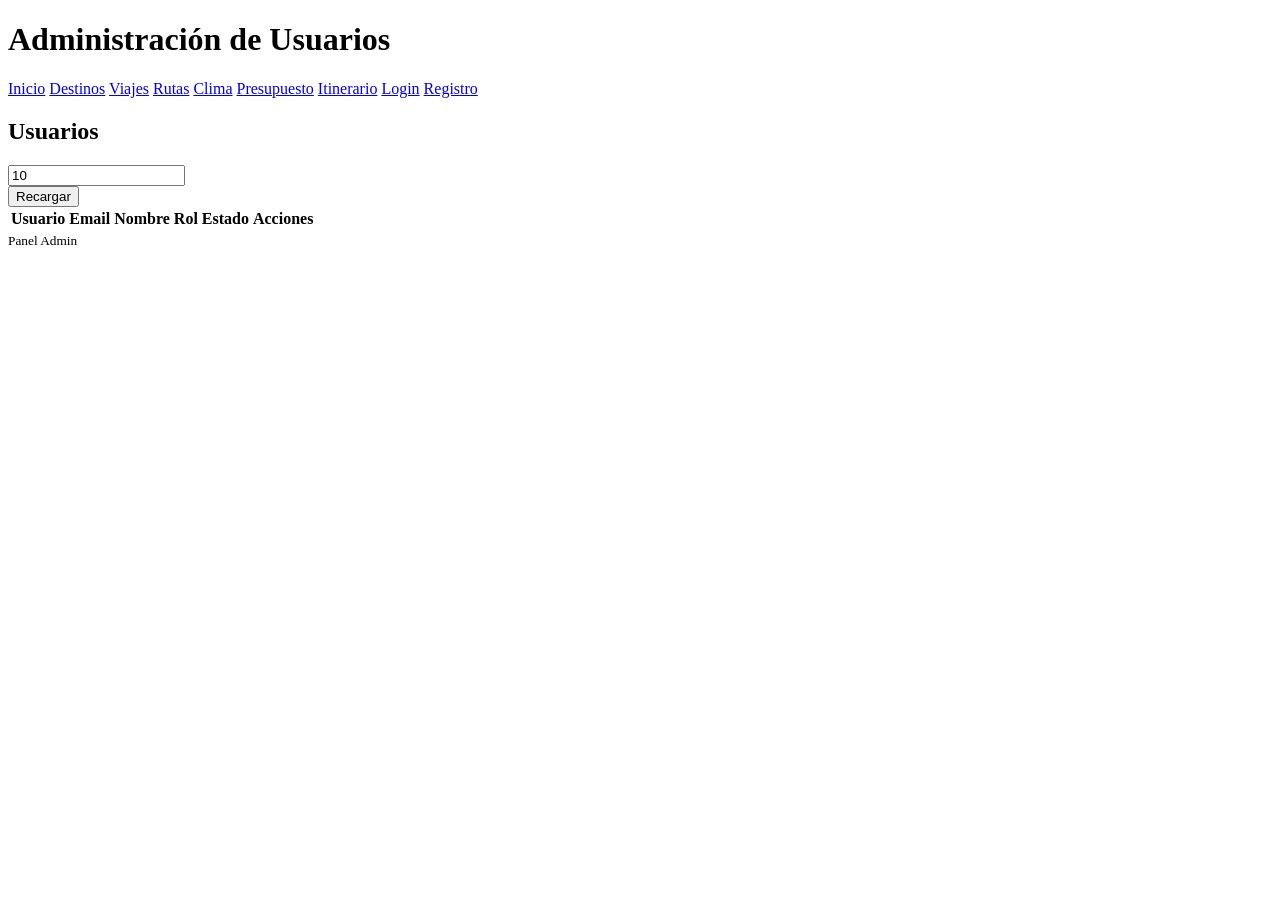
==== src/views/admin/users.html @ a4001124 "first commit" ====
<!doctype html>
<html lang="es">
<head>
  <meta charset="utf-8" />
  <meta name="viewport" content="width=device-width,initial-scale=1" />
  <title>Admin - Usuarios</title>
  <link rel="stylesheet" href="/assets/css/style.css" />
</head>
<body>
  <header class="site-header">
    <h1>Administración de Usuarios</h1>
    <nav>
      <a href="/">Inicio</a>
      <a href="/destinations">Destinos</a>
      <a href="/trips">Viajes</a>
      <a href="/routes">Rutas</a>
      <a href="/weather">Clima</a>
      <a href="/budget">Presupuesto</a>
      <a href="/itinerary">Itinerario</a>
      <a href="/auth/login">Login</a>
      <a href="/auth/register">Registro</a>
      <span id="userArea"></span>
    </nav>
  </header>

  <main class="container">
    <section class="card">
      <h2>Usuarios</h2>
      <div class="row g-2">
        <div class="col-md-3"><input id="pageSize" type="number" min="1" value="10" /></div>
        <div class="col-md-3"><button id="reloadBtn">Recargar</button></div>
      </div>
      <div class="table-responsive">
        <table class="table" id="usersTable">
          <thead>
            <tr>
              <th>Usuario</th>
              <th>Email</th>
              <th>Nombre</th>
              <th>Rol</th>
              <th>Estado</th>
              <th>Acciones</th>
            </tr>
          </thead>
          <tbody></tbody>
        </table>
      </div>
    </section>

    <section class="card" id="userDetailSection" style="display:none;">
      <h2>Detalle de usuario</h2>
      <div id="userDetail"></div>
      <div class="row g-2">
        <div class="col-md-4">
          <label>Rol
            <select id="editRole">
              <option value="REGISTERED">REGISTERED</option>
              <option value="ADMIN">ADMIN</option>
            </select>
          </label>
        </div>
        <div class="col-md-4">
          <label>Estado
            <select id="editStatus">
              <option value="ACTIVE">ACTIVE</option>
              <option value="DEACTIVATED">DEACTIVATED</option>
            </select>
          </label>
        </div>
        <div class="col-md-4">
          <button id="saveUserBtn">Guardar cambios</button>
        </div>
      </div>
    </section>
  </main>

  <footer class="site-footer"><small>Panel Admin</small></footer>

  <script src="/assets/js/layout.js"></script>
  <script src="/assets/js/auth-api.js"></script>
  <script src="/assets/js/admin-users.js"></script>
</body>
</html>
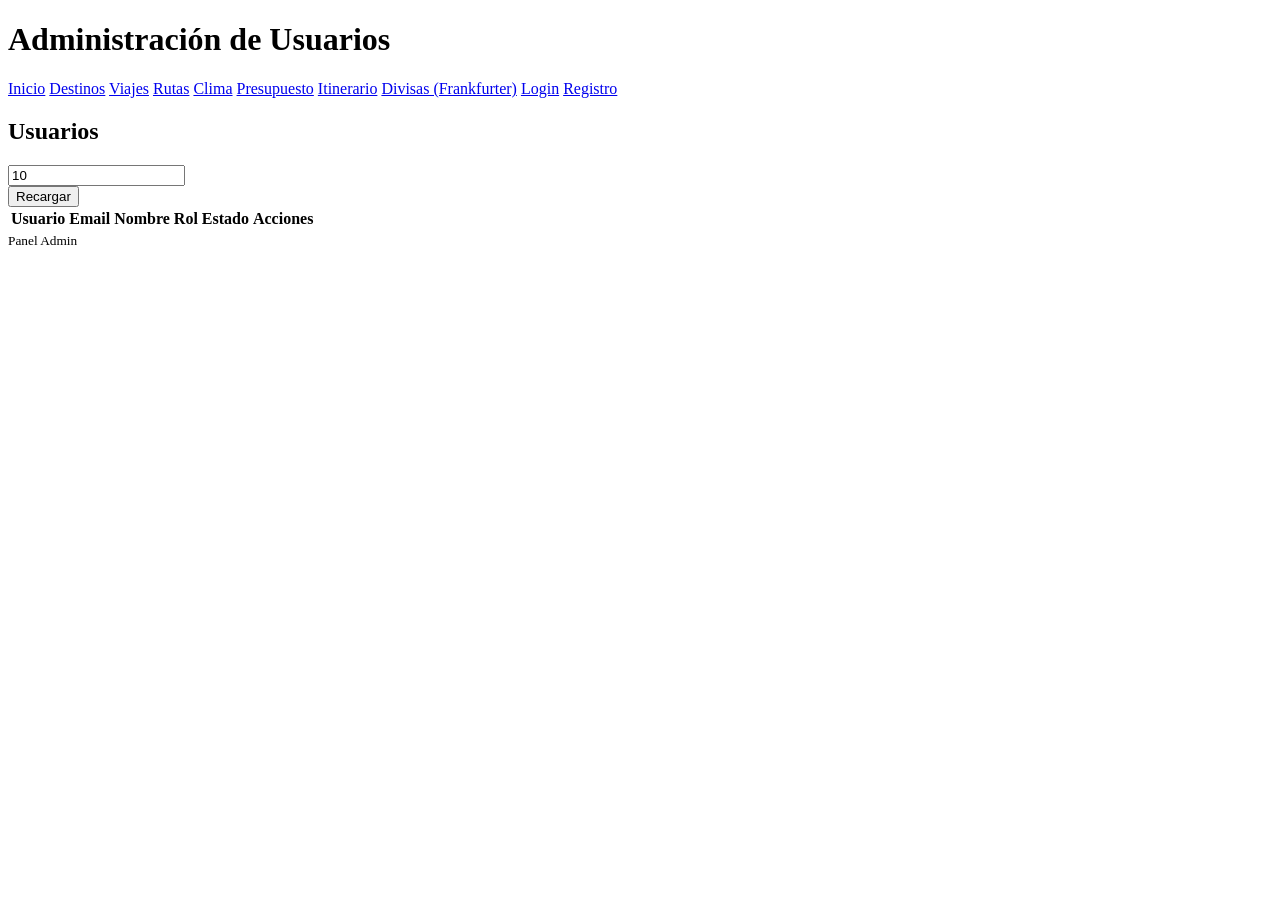
==== commit 875819b0: "Integrate Frankfurter currency menu" ====
--- a/src/views/admin/users.html
+++ b/src/views/admin/users.html
@@ -17,6 +17,7 @@
       <a href="/weather">Clima</a>
       <a href="/budget">Presupuesto</a>
       <a href="/itinerary">Itinerario</a>
+      <a href="/currency">Divisas (Frankfurter)</a>
       <a href="/auth/login">Login</a>
       <a href="/auth/register">Registro</a>
       <span id="userArea"></span>
